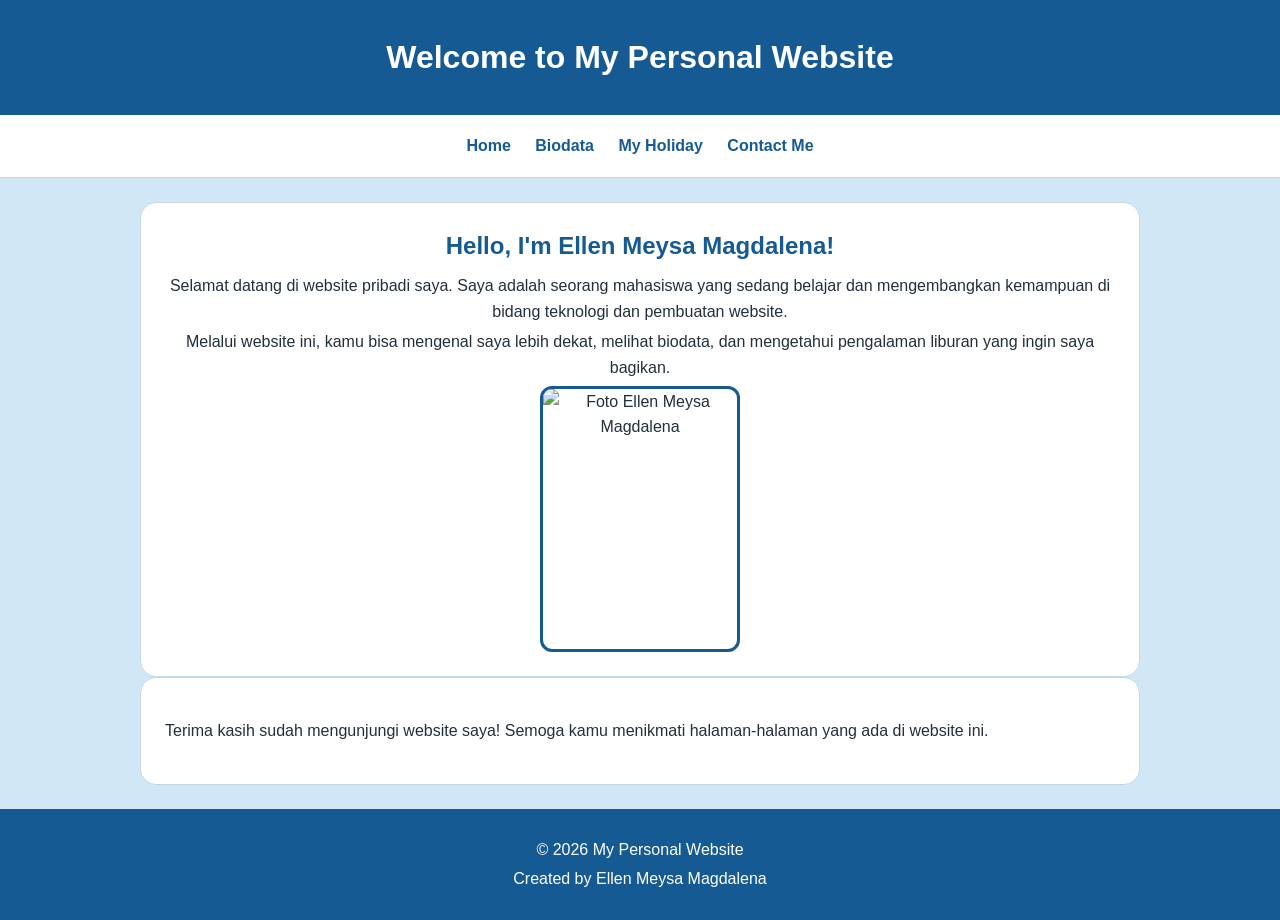
==== index.html @ 0d14db1f "Add files via upload" ====
<!DOCTYPE html>
<html lang="en">
<head>
    <meta charset="UTF-8">
    <meta name="viewport" content="width=device-width, initial-scale=1.0">
    <title>My Web Practicum</title>
    <link rel="stylesheet" href="style.css">
</head>

<body>

    <!-- HEADER -->
    <header>
        <h1>Welcome to My Personal Website</h1>
    </header>

    <!-- NAVIGASI -->
    <nav>
        <a href="index.html">Home</a>
        <a href="biodata.html">Biodata</a>
        <a href="myHoliday.html">My Holiday</a>
        <a href="contact.html">Contact Me</a>
    </nav>

    <!-- KONTEN UTAMA -->
    <main>

        <!-- HERO SECTION -->
        <section class="profile">

            <div class="profile-info">
                <h2>Hello, I'm Ellen Meysa Magdalena!</h2>

                <p>
                    Selamat datang di website pribadi saya.
                    Saya adalah seorang mahasiswa yang sedang
                    belajar dan mengembangkan kemampuan di bidang
                    teknologi dan pembuatan website.
                </p>

                <p>
                    Melalui website ini, kamu bisa mengenal saya
                    lebih dekat, melihat biodata, dan mengetahui
                    pengalaman liburan yang ingin saya bagikan.
                </p>

            <!-- FOTO PRIBADI -->
            <img
                class="profile-photo"
                src="foto akuuuu.jpeg"
                alt="Foto Ellen Meysa Magdalena"
            >

        </section>

        <!-- PENUTUP -->
        <section class="welcome-message">
            <p>
                Terima kasih sudah mengunjungi website saya!
                Semoga kamu menikmati halaman-halaman yang ada
                di website ini.
            </p>
        </section>

    </main>

    <!-- FOOTER -->
    <footer>
        <p>&copy; 2026 My Personal Website</p>
        <p>Created by Ellen Meysa Magdalena</p>
    </footer>

</body>
</html>
---- style.css ----
:root {
    --warna-utama: #165a94;
    --warna-utama-gelap: #0f4373;
    --warna-latar: #d2e7f5;
    --warna-garis: #c4d8e7;
    --warna-teks: #22303c;
}

/*
Definisikan Global Styling
*/
* {
    box-sizing: border-box;
}

body {
    margin: 0;
    font-family: Arial, Helvetica, sans-serif;
    font-size: 1rem;
    line-height: 1.6;
    color: var(--warna-teks);
    background-color: var(--warna-latar);
}

img {
    max-width: 100%;
    height: auto;
}

a {
    color: var(--warna-utama);
}

/* Styling untuk Header */
header {
    padding: 32px 20px;
    background-color: var(--warna-utama);
    color: white;
    text-align: center;
}

header h1 {
    margin: 0;
    font-size: 2rem;
}

header p {
    margin: 8px 0 0;
}

/* Styling untuk Navigation */
nav {
    padding: 14px 20px;
    background-color: white;
    border-bottom: 1px solid var(--warna-garis);
    text-align: center;
}

nav a {
    display: inline-block;
    margin: 4px 10px;
    color: var(--warna-utama);
    font-weight: bold;
    text-decoration: none;
}

nav a:hover {
    text-decoration: underline;
}

/* Styling untuk Main */
main {
    width: 90%;
    max-width: 1000px;
    margin: 24px auto;
}

/* Layout menggunakan CSS Grid */
.content-grid {
    display: grid;
    grid-template-columns: 1fr;
    gap: 24px;
}

/* Styling untuk Section */
section {
    padding: 24px;
    background-color: white;
    border: 1px solid var(--warna-garis);
    border-radius: 16px;
}

section h2 {
    margin-top: 0;
    color: var(--warna-utama);
    text-align: center;
}

/* Profile section menggunakan Flexbox */
.profile {
    display: flex;
    flex-direction: column;
    align-items: center;
    gap: 24px;
    text-align: center;
    position: relative;
}

.profile-info {
    flex: 1;
    min-width: 0;
}

.profile-info h2 {
    margin-bottom: 8px;
}

.profile-info p {
    margin: 5px 0;
}

/* Foto profil biodata dengan rasio 3:4 */
.profile-photo {
    display: block;
    width: 100%;
    max-width: 200px;
    aspect-ratio: 3 / 4;
    height: auto;
    object-fit: cover;
    object-position: center;
    border: 3px solid var(--warna-utama);
    border-radius: 12px;
    margin: 0 auto;
    flex-shrink: 0;
}

/* Foto profil bulat khusus halaman Home */
.profile-photo-home {
    width: 200px;
    height: 200px;
    max-width: 100%;
    aspect-ratio: 1 / 1;
    object-fit: cover;
    object-position: center;
    border: 4px solid var(--warna-utama);
    border-radius: 50%;
}

/* Badge */
.badge {
    position: absolute;
    top: 16px;
    right: 16px;
    padding: 6px 12px;
    background-color: var(--warna-utama);
    color: white;
    border-radius: 20px;
    font-size: 0.85rem;
    font-weight: bold;
}

/* Styling untuk Hobbies */
#hobbies ol,
#hobbies ul {
    padding-left: 24px;
}

#hobbies li {
    margin-bottom: 6px;
}

/* Tabel */
.table-container {
    width: 100%;
    overflow-x: auto;
}

table {
    width: 100%;
    border-collapse: collapse;
}

th,
td {
    padding: 12px;
    border: 1px solid var(--warna-garis);
}

th {
    background-color: var(--warna-utama);
    color: white;
}

tbody tr:nth-child(even) {
    background-color: var(--warna-latar);
}

/* Form */
form {
    display: grid;
    gap: 16px;
}

.form-group {
    display: grid;
    gap: 6px;
}

label {
    font-weight: bold;
}

input,
select,
textarea {
    width: 100%;
    padding: 10px 12px;
    border: 1px solid #b9cfe0;
    border-radius: 8px;
    font: inherit;
    background-color: white;
}

textarea {
    min-height: 120px;
    resize: vertical;
}

input:focus,
select:focus,
textarea:focus {
    outline: 2px solid var(--warna-utama);
    outline-offset: 2px;
}

button {
    width: fit-content;
    max-width: 100%;
    padding: 10px 20px;
    border: none;
    border-radius: 8px;
    background-color: var(--warna-utama);
    color: white;
    font: inherit;
    font-weight: bold;
    cursor: pointer;
}

button:hover {
    background-color: var(--warna-utama-gelap);
}

/* Galeri foto menggunakan Flexbox sesuai persyaratan dosen */
.gallery {
    display: flex;
    flex-wrap: wrap;
    justify-content: center;
    align-items: stretch;
    gap: 16px;
    background-color: white;
    padding: 24px;
    border: 1px solid var(--warna-garis);
    border-radius: 16px;
}

.gallery figure {
    flex: 1 1 200px;
    max-width: 250px;
    min-width: 0;
    margin: 0;
}

.gallery img {
    display: block;
    width: 100%;
    height: 200px;
    object-fit: contain;
    background-color: #eef5fb;
    border-radius: 12px;
    box-shadow: 0 4px 12px rgba(0, 0, 0, 0.15);
}

.gallery figcaption {
    margin-top: 8px;
    font-size: 0.85rem;
    line-height: 1.4;
}

/* Styling untuk Footer */
footer {
    margin-top: 24px;
    padding: 24px 20px;
    background-color: var(--warna-utama);
    color: white;
    text-align: center;
}

footer p {
    margin: 4px 0;
}

/* Penyesuaian untuk tablet dan layar besar */
@media (min-width: 768px) {
    .content-grid {
        grid-template-columns: repeat(2, minmax(0, 1fr));
    }

    .profile {
        grid-column: 1 / -1;
        flex-direction: column;
        align-items: center;
        justify-content: center;
        text-align: center;
    }

    .profile-info h2 {
        text-align: center;
    }

    #contact {
        grid-column: 1 / -1;
    }
}

/* Penyesuaian untuk layar HP */
@media (max-width: 600px) {
    header {
        padding: 24px 16px;
    }

    header h1 {
        font-size: 1.6rem;
    }

    nav {
        padding: 10px;
    }

    nav a {
        margin: 4px 6px;
    }

    main {
        width: 94%;
        margin: 16px auto;
    }

    section {
        padding: 16px;
    }

    .gallery {
        padding: 16px;
        gap: 16px;
    }

    .gallery figure {
        flex: 1 1 100%;
        max-width: 100%;
    }

    .gallery img {
        height: 220px;
    }

    .profile-photo {
        max-width: 200px;
    }

    th,
    td {
        padding: 8px;
    }

    input,
    select,
    textarea {
        font-size: 16px;
    }
}
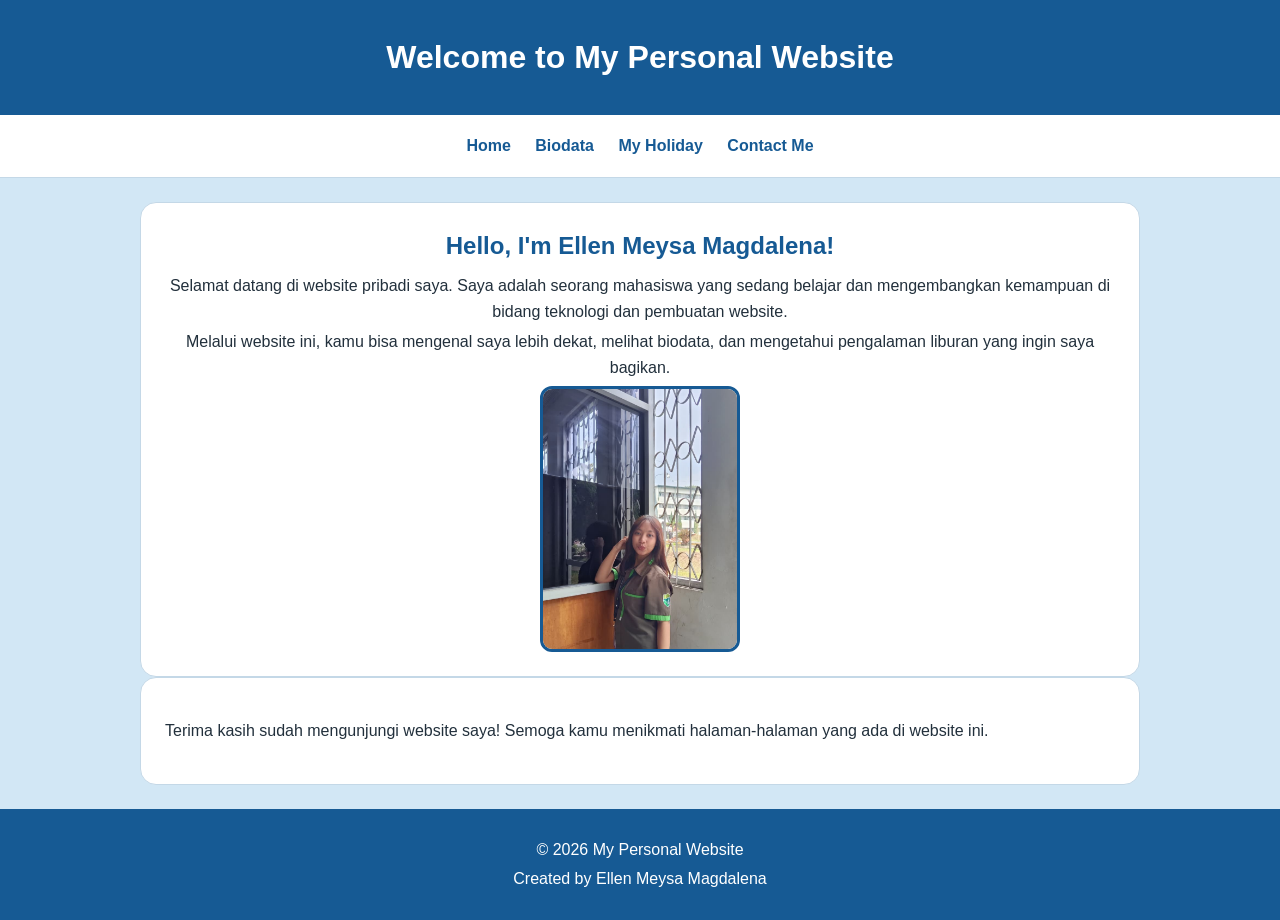
==== commit 8a2158bc: "Fix profile image source and HTML formatting Updated the profile image source and ensured proper HTM" ====
--- a/index.html
+++ b/index.html
@@ -47,7 +47,7 @@
             <!-- FOTO PRIBADI -->
             <img
                 class="profile-photo"
-                src="foto akuuuu.jpeg"
+                src="foto-akuuuu.jpeg"
                 alt="Foto Ellen Meysa Magdalena"
             >
 
@@ -71,4 +71,4 @@
     </footer>
 
 </body>
-</html>+</html>
